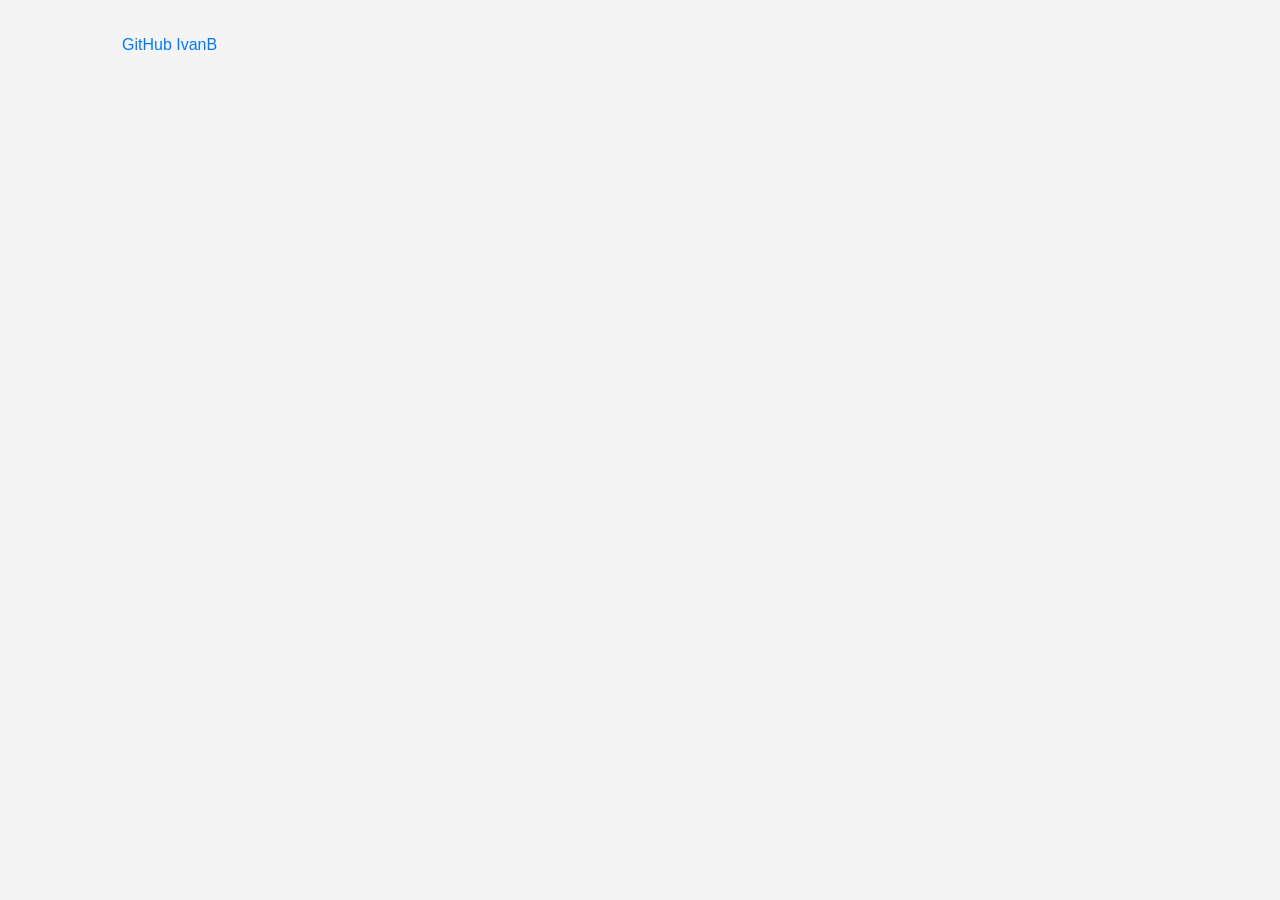
==== index.html @ 0128d024 "0.01 - Proyect Start: Web portfolio" ====
<!DOCTYPE html>
<html lang="es">
  <head>
    <meta charset="UTF-8" />
    <meta http-equiv="X-UA-Compatible" content="IE=edge" />
    <meta name="viewport" content="width=device-width, initial-scale=1.0" />
    <meta name="description" content="Portfolio personal de IvanB" />
    <title>IvanB | Portfolio</title>
    <link rel="stylesheet" href="styles.css" />
  </head>
  <body>
    <main>
      <header>
      </header>

        <a href="https://github.com/ivabagba" target="_blank" rel="noopener noreferrer">GitHub IvanB</a>
    
    </main>
  </body>
</html>
---- styles.css ----
* {
  margin: 0;
  padding: 0;
  box-sizing: border-box;
}

body {
  font-family: Arial, Helvetica, sans-serif;
  line-height: 1.6;
  background-color: #f4f4f4;
  color: #222;
}

main {
  max-width: 1100px;
  margin: 0 auto;
  padding: 2rem;
}

h1, h2, h3, h4, h5, h6 {
  margin-bottom: 0.75rem;
}

p {
  margin-bottom: 1rem;
}

a {
  color: #007bff;
  text-decoration: none;
}

a:hover {
  text-decoration: underline;
}
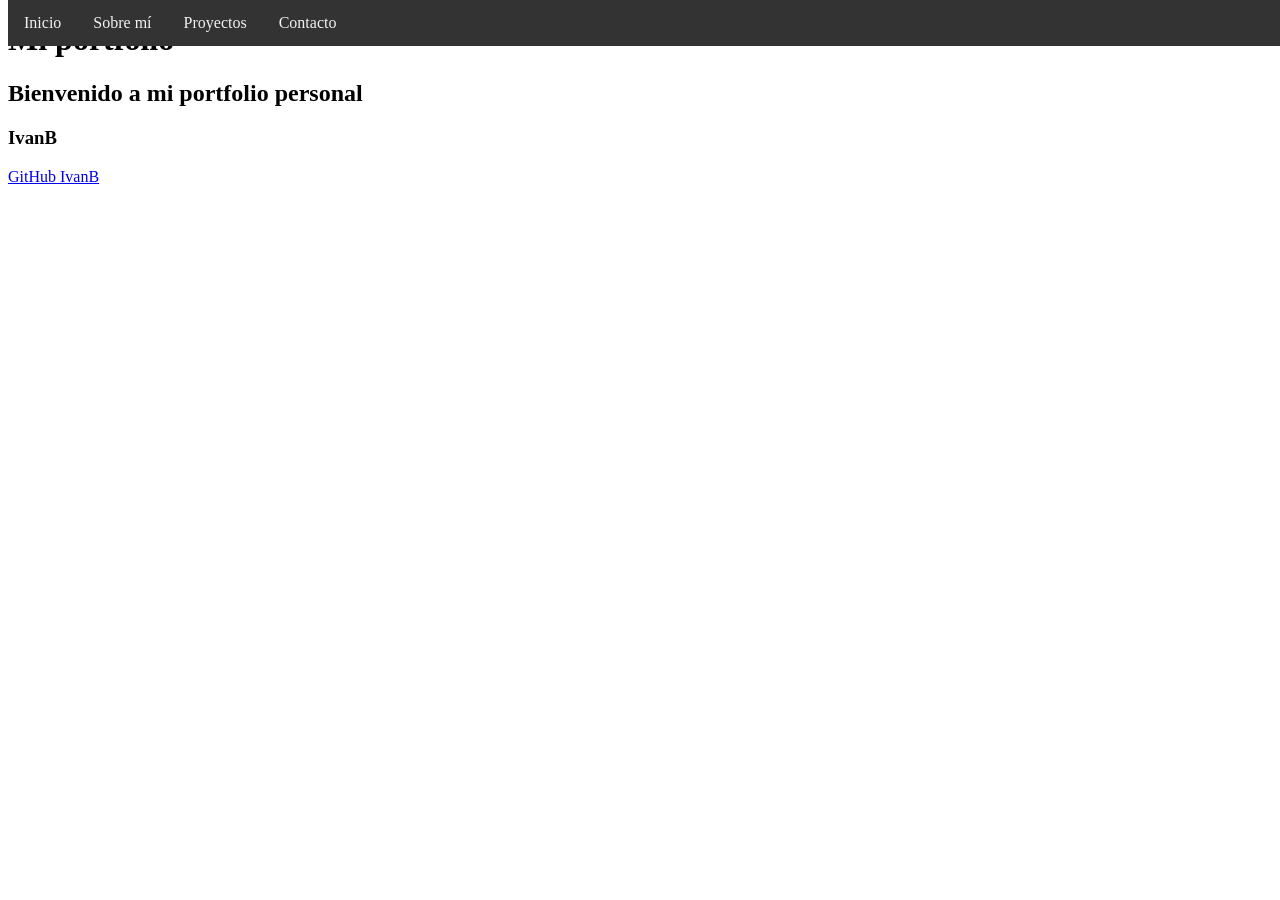
==== commit bdedc465: "0.2.0 - Add navigation bar component and styles Introduces a sticky navigation bar module to the mai" ====
--- a/index.html
+++ b/index.html
@@ -1,4 +1,4 @@
-<!DOCTYPE html>
+<!doctype html>
 <html lang="es">
   <head>
     <meta charset="UTF-8" />
@@ -6,15 +6,27 @@
     <meta name="viewport" content="width=device-width, initial-scale=1.0" />
     <meta name="description" content="Portfolio personal de IvanB" />
     <title>IvanB | Portfolio</title>
-    <link rel="stylesheet" href="styles.css" />
+    <link rel="stylesheet" href="css/styles.css"/>
+    <link rel="stylesheet" href="css/navbar.css"/>
   </head>
   <body>
     <main>
       <header>
+        <div class="mainNav">
+          <a href="./index.html">Inicio</a>
+          <a href="./pages/about.html">Sobre mí</a>
+          <a href="./pages/projects.html">Proyectos</a>
+          <a href="./pages/contact.html">Contacto</a>
+        </div>
       </header>
-
-        <a href="https://github.com/ivabagba" target="_blank" rel="noopener noreferrer">GitHub IvanB</a>
-    
+      <h1>Mi portfolio</h1>
+      <h2>Bienvenido a mi portfolio personal</h2>
+      <h3>IvanB</h3>
+      <a
+        href="https://github.com/ivabagba"
+        target="_blank"
+        >GitHub IvanB</a
+      >
     </main>
   </body>
-</html>+</html>
--- a/css/navbar.css
+++ b/css/navbar.css
@@ -0,0 +1,21 @@
+.mainNav {
+  overflow: hidden;
+  background-color: #333;
+  position: fixed;
+  top: 0;
+  width: 100%;
+}
+
+.mainNav a {
+  float: left;
+  display: block;
+  color: #f2f2f2;
+  text-align: center;
+  padding: 14px 16px;
+  text-decoration: none;
+}
+
+.mainNav a:hover {
+  background-color: #ddd;
+  color: black;
+}
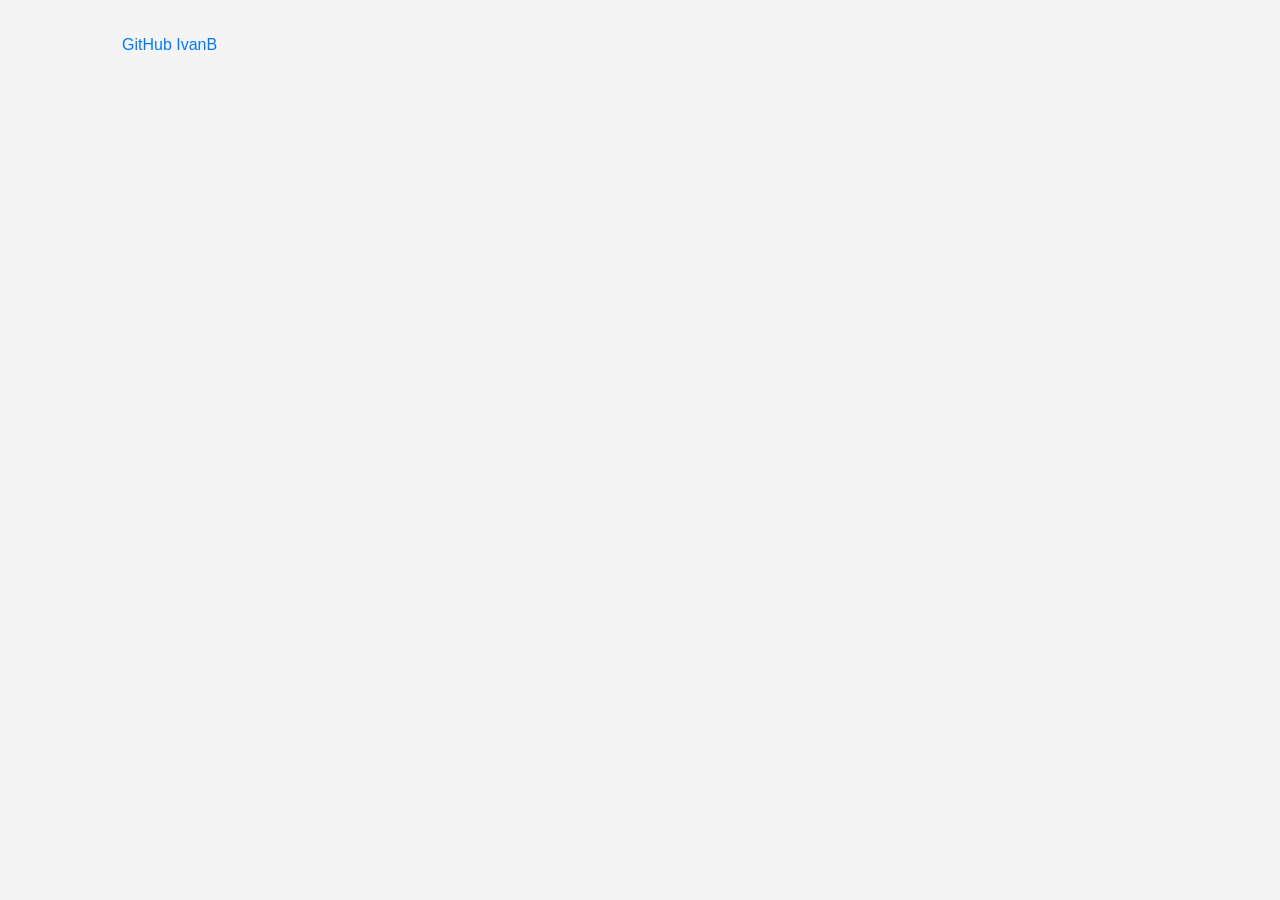
==== commit 39069ffa: "0.1.0 - Update project structure and global styles Standardizes document metadata and organizes CSS " ====
--- a/index.html
+++ b/index.html
@@ -6,27 +6,15 @@
     <meta name="viewport" content="width=device-width, initial-scale=1.0" />
     <meta name="description" content="Portfolio personal de IvanB" />
     <title>IvanB | Portfolio</title>
-    <link rel="stylesheet" href="css/styles.css"/>
-    <link rel="stylesheet" href="css/navbar.css"/>
+    <link rel="stylesheet" href="styles.css" />
   </head>
   <body>
     <main>
       <header>
-        <div class="mainNav">
-          <a href="./index.html">Inicio</a>
-          <a href="./pages/about.html">Sobre mí</a>
-          <a href="./pages/projects.html">Proyectos</a>
-          <a href="./pages/contact.html">Contacto</a>
-        </div>
       </header>
-      <h1>Mi portfolio</h1>
-      <h2>Bienvenido a mi portfolio personal</h2>
-      <h3>IvanB</h3>
-      <a
-        href="https://github.com/ivabagba"
-        target="_blank"
-        >GitHub IvanB</a
-      >
+
+        <a href="https://github.com/ivabagba" target="_blank" rel="noopener noreferrer">GitHub IvanB</a>
+    
     </main>
   </body>
-</html>
+</html>
--- a/styles.css
+++ b/styles.css
@@ -0,0 +1,35 @@
+* {
+  margin: 0;
+  padding: 0;
+  box-sizing: border-box;
+}
+
+body {
+  font-family: Arial, Helvetica, sans-serif;
+  line-height: 1.6;
+  background-color: #f4f4f4;
+  color: #222;
+}
+
+main {
+  max-width: 1100px;
+  margin: 0 auto;
+  padding: 2rem;
+}
+
+h1, h2, h3, h4, h5, h6 {
+  margin-bottom: 0.75rem;
+}
+
+p {
+  margin-bottom: 1rem;
+}
+
+a {
+  color: #007bff;
+  text-decoration: none;
+}
+
+a:hover {
+  text-decoration: underline;
+}
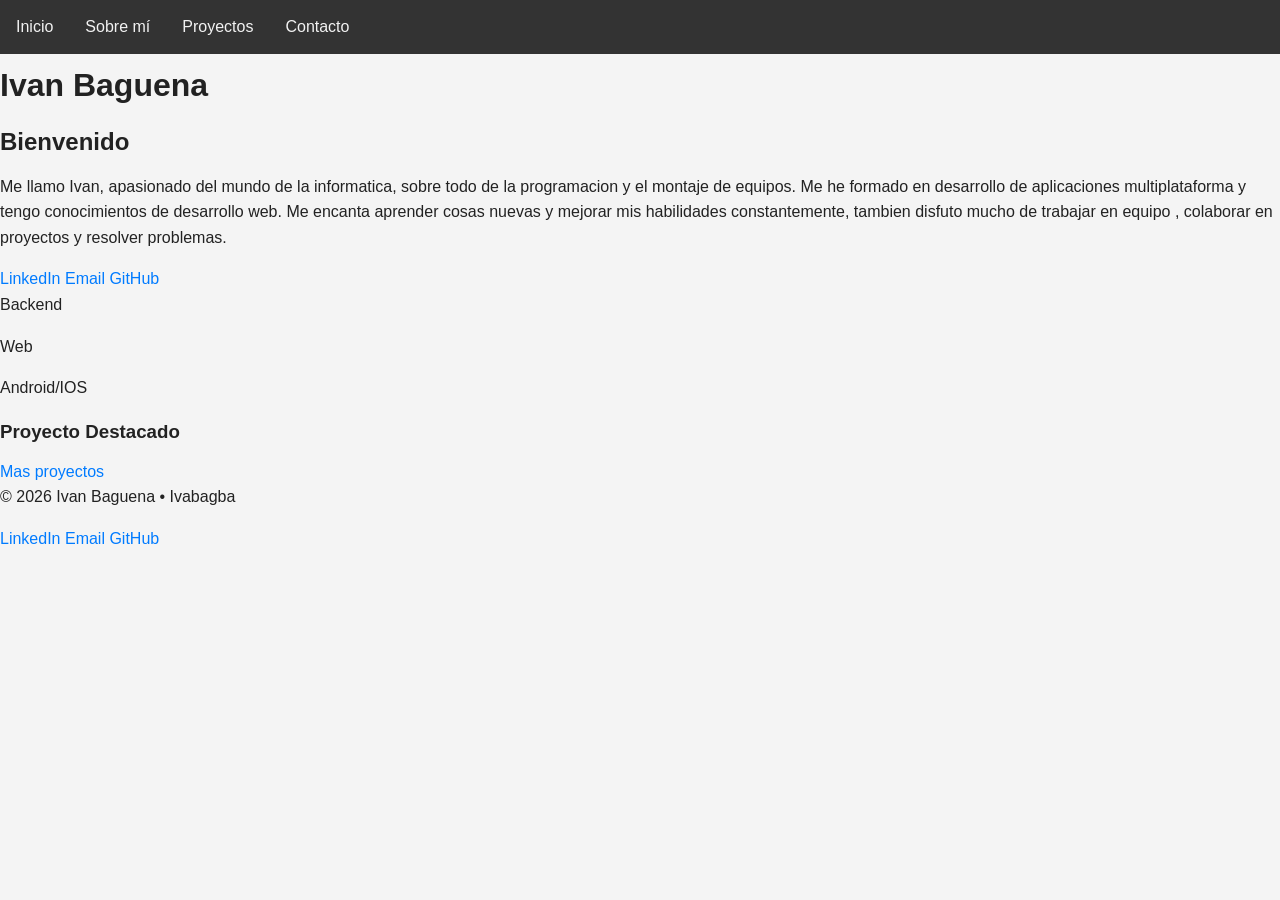
==== commit 0655cbe3: "0.4.0 - Update home page content and add footer Expand the main bio section with personal details an" ====
--- a/index.html
+++ b/index.html
@@ -6,15 +6,53 @@
     <meta name="viewport" content="width=device-width, initial-scale=1.0" />
     <meta name="description" content="Portfolio personal de IvanB" />
     <title>IvanB | Portfolio</title>
-    <link rel="stylesheet" href="styles.css" />
+    <link rel="stylesheet" href="css/styles.css" />
+    <link rel="stylesheet" href="css/navbar.css" />
   </head>
   <body>
     <main>
       <header>
+        <div class="mainNav">
+          <a href="./index.html">Inicio</a>
+          <a href="./pages/about.html">Sobre mí</a>
+          <a href="./pages/projects.html">Proyectos</a>
+          <a href="./pages/contact.html">Contacto</a>
+        </div>
       </header>
-
-        <a href="https://github.com/ivabagba" target="_blank" rel="noopener noreferrer">GitHub IvanB</a>
-    
+      <h1>Ivan Baguena</h1>
+      <h2>Bienvenido</h2>
+      <p>
+        Me llamo Ivan, apasionado del mundo de la informatica, sobre todo de la
+        programacion y el montaje de equipos. Me he formado en desarrollo de
+        aplicaciones multiplataforma y tengo conocimientos de desarrollo web. Me
+        encanta aprender cosas nuevas y mejorar mis habilidades constantemente,
+        tambien disfuto mucho de trabajar en equipo , colaborar en proyectos y
+        resolver problemas.
+      </p>
+      <a href="https://www.linkedin.com/in/ivabagba" target="_blank"
+        >LinkedIn</a
+      >
+      <a href="mailto:baguena.delabandera.ivan@gmail.com" target="_blank"
+        >Email</a
+      >
+      <a href="https://github.com/ivabagba" target="_blank">GitHub</a>
+      <p>Backend</p>
+      <p>Web</p>
+      <p>Android/IOS</p>
+      <h3>Proyecto Destacado</h3>
+      <a href="./pages/projects.html" target="_blank">Mas proyectos</a>
     </main>
   </body>
-</html>+  <footer>
+    <p>&copy; 2026 Ivan Baguena • Ivabagba</p>
+    <div class="footerSocials">
+      <a href="https://www.linkedin.com/in/ivabagba" target="_blank"
+        >LinkedIn</a
+      >
+      <a href="mailto:baguena.delabandera.ivan@gmail.com" target="_blank"
+        >Email</a
+      >
+      <a href="https://github.com/ivabagba" target="_blank">GitHub</a>
+    </div>
+  </footer>
+</html>
--- a/css/styles.css
+++ b/css/styles.css
@@ -0,0 +1,35 @@
+* {
+  margin: 0;
+  padding: 0;
+  box-sizing: border-box;
+}
+
+body {
+  font-family: Arial, Helvetica, sans-serif;
+  line-height: 1.6;
+  background-color: #f4f4f4;
+  color: #222;
+}
+
+main {
+  margin-top: 60px; /* Adjust this value based on the height of your navigation bar */
+}
+
+h1, h2, h3, h4, h5, h6 {
+  margin-bottom: 0.75rem;
+}
+
+p {
+  margin-bottom: 1rem;
+}
+
+a {
+  color: #007bff;
+  text-decoration: none;
+}
+
+a:hover {
+  text-decoration: underline;
+}
+
+
--- a/css/navbar.css
+++ b/css/navbar.css
@@ -0,0 +1,21 @@
+.mainNav {
+  overflow: hidden;
+  background-color: #333;
+  position: fixed;
+  top: 0;
+  width: 100%;
+}
+
+.mainNav a {
+  float: left;
+  display: block;
+  color: #f2f2f2;
+  text-align: center;
+  padding: 14px 16px;
+  text-decoration: none;
+}
+
+.mainNav a:hover {
+  background-color: #ddd;
+  color: black;
+}
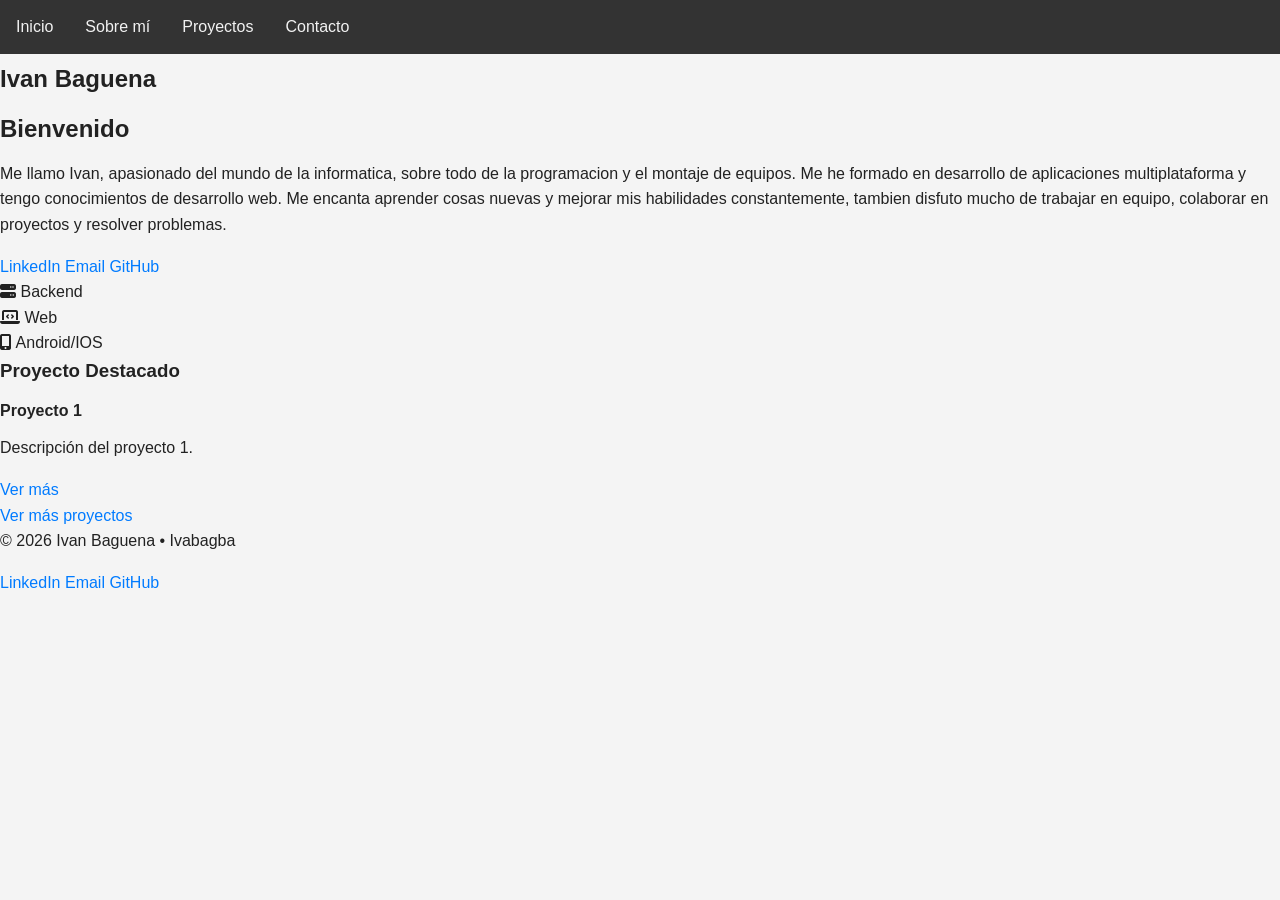
==== commit c459699f: "0.8.0 - Update home page content and structure" ====
--- a/index.html
+++ b/index.html
@@ -8,51 +8,91 @@
     <title>IvanB | Portfolio</title>
     <link rel="stylesheet" href="css/styles.css" />
     <link rel="stylesheet" href="css/navbar.css" />
+    <link rel="stylesheet" href="css/projectCards.css" />
+    <link
+      rel="stylesheet"
+      href="https://cdnjs.cloudflare.com/ajax/libs/font-awesome/6.5.1/css/all.min.css"
+      integrity="sha512-DTOQO9RWCH3ppGqcWaEA1BIZOC6xxalwEsw9c2QQeAIftl+Vegovlnee1c9QX4TctnWMn13TZye+giMm8e2LwA=="
+      crossorigin="anonymous"
+      referrerpolicy="no-referrer"
+    />
   </head>
   <body>
+    <!-- Navigation Bar -->
+    <header>
+      <nav class="mainNav">
+        <a href="./index.html">Inicio</a>
+        <a href="./pages/about.html">Sobre mí</a>
+        <a href="./pages/projects.html">Proyectos</a>
+        <a href="./pages/contact.html">Contacto</a>
+      </nav>
+    </header>
+
+    <!--Main Content-->
     <main>
-      <header>
-        <div class="mainNav">
-          <a href="./index.html">Inicio</a>
-          <a href="./pages/about.html">Sobre mí</a>
-          <a href="./pages/projects.html">Proyectos</a>
-          <a href="./pages/contact.html">Contacto</a>
+      <section class="hero_sec">
+        <h1>Ivan Baguena</h1>
+        <h2>Bienvenido</h2>
+        <p>
+          Me llamo Ivan, apasionado del mundo de la informatica, sobre todo de
+          la programacion y el montaje de equipos. Me he formado en desarrollo
+          de aplicaciones multiplataforma y tengo conocimientos de desarrollo
+          web. Me encanta aprender cosas nuevas y mejorar mis habilidades
+          constantemente, tambien disfuto mucho de trabajar en equipo, colaborar
+          en proyectos y resolver problemas.
+        </p>
+
+        <div class="socials">
+          <a href="https://www.linkedin.com/in/ivabagba" target="_blank"
+            >LinkedIn</a
+          >
+          <a href="mailto:baguena.delabandera.ivan@gmail.com" target="_blank"
+            >Email</a
+          >
+          <a href="https://github.com/ivabagba" target="_blank">GitHub</a>
         </div>
-      </header>
-      <h1>Ivan Baguena</h1>
-      <h2>Bienvenido</h2>
-      <p>
-        Me llamo Ivan, apasionado del mundo de la informatica, sobre todo de la
-        programacion y el montaje de equipos. Me he formado en desarrollo de
-        aplicaciones multiplataforma y tengo conocimientos de desarrollo web. Me
-        encanta aprender cosas nuevas y mejorar mis habilidades constantemente,
-        tambien disfuto mucho de trabajar en equipo , colaborar en proyectos y
-        resolver problemas.
-      </p>
-      <a href="https://www.linkedin.com/in/ivabagba" target="_blank"
-        >LinkedIn</a
-      >
-      <a href="mailto:baguena.delabandera.ivan@gmail.com" target="_blank"
-        >Email</a
-      >
-      <a href="https://github.com/ivabagba" target="_blank">GitHub</a>
-      <p>Backend</p>
-      <p>Web</p>
-      <p>Android/IOS</p>
-      <h3>Proyecto Destacado</h3>
-      <a href="./pages/projects.html" target="_blank">Mas proyectos</a>
+      </section>
+
+      <section class="skills_sec">
+        <ul>
+          <li>
+            <i class="fas fa-server"></i>
+            <span>Backend</span>
+          </li>
+          <li>
+            <i class="fas fa-laptop-code"></i>
+            <span>Web</span>
+          </li>
+          <li>
+            <i class="fas fa-mobile-alt"></i>
+            <span>Android/IOS</span>
+          </li>
+        </ul>
+      </section>
+
+      <section class="project_sec">
+        <h3>Proyecto Destacado</h3>
+        <div class="project_card">
+          <h4>Proyecto 1</h4>
+          <p>Descripción del proyecto 1.</p>
+          <a href="./pages/projects.html" target="_blank">Ver más</a>
+        </div>
+        <a href="./pages/projects.html" target="_blank">Ver más proyectos</a>
+      </section>
     </main>
+
+    <!-- Footer -->
+    <footer>
+      <p>&copy; 2026 Ivan Baguena • Ivabagba</p>
+      <div class="footerSocials">
+        <a href="https://www.linkedin.com/in/ivabagba" target="_blank"
+          >LinkedIn</a
+        >
+        <a href="mailto:baguena.delabandera.ivan@gmail.com" target="_blank"
+          >Email</a
+        >
+        <a href="https://github.com/ivabagba" target="_blank">GitHub</a>
+      </div>
+    </footer>
   </body>
-  <footer>
-    <p>&copy; 2026 Ivan Baguena • Ivabagba</p>
-    <div class="footerSocials">
-      <a href="https://www.linkedin.com/in/ivabagba" target="_blank"
-        >LinkedIn</a
-      >
-      <a href="mailto:baguena.delabandera.ivan@gmail.com" target="_blank"
-        >Email</a
-      >
-      <a href="https://github.com/ivabagba" target="_blank">GitHub</a>
-    </div>
-  </footer>
 </html>
